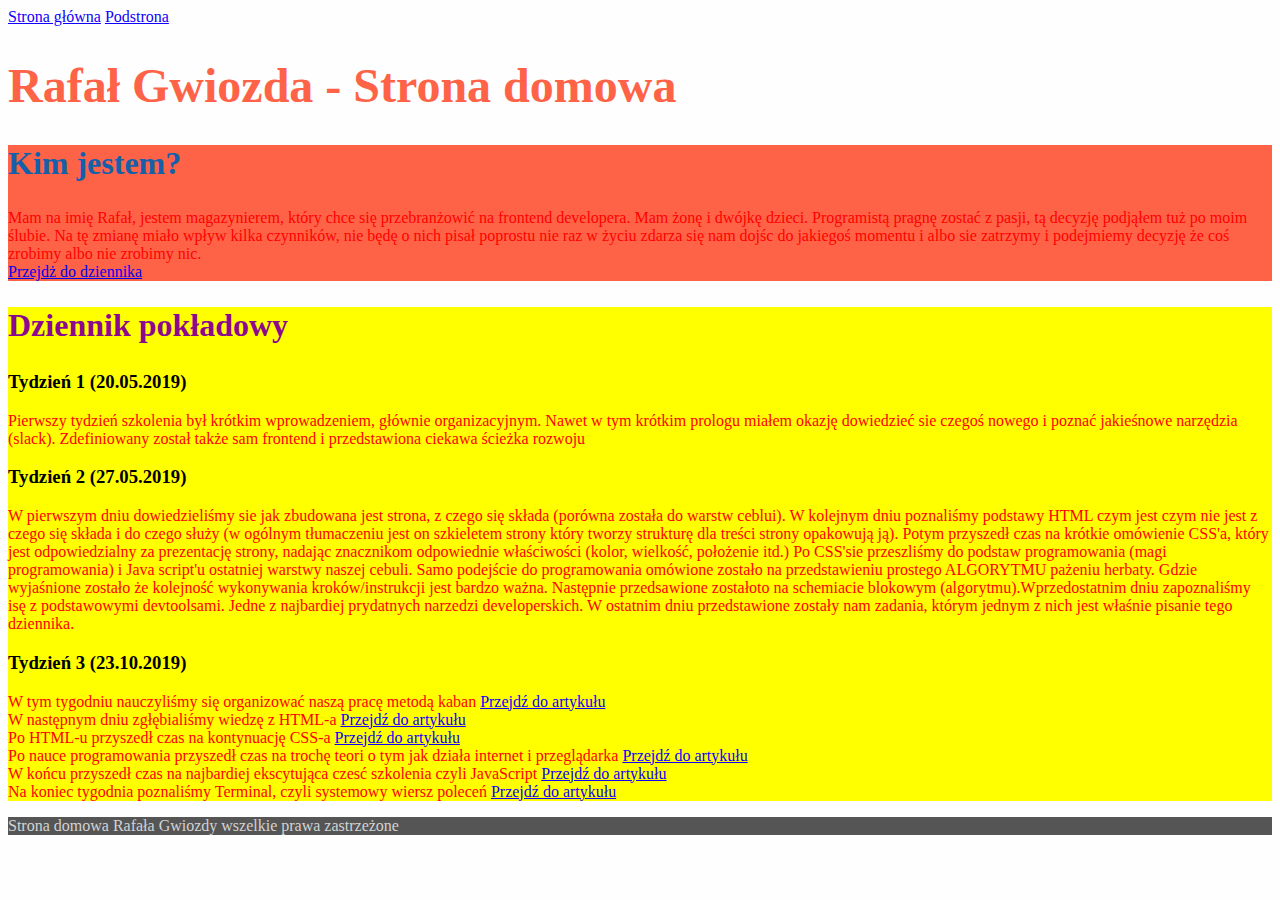
==== index.html @ 8f7f077d "initial commit" ====
<!DOCTYPE html>
<html lang="pl">

<head>
	<meta charset="UTF-8">
	<meta name="viewport" content="width=device-width, initial-scale=1.0">
	<meta http-equiv="X-UA-Compatible" content="ie=edge">
	<link href="style.css" rel="stylesheet" type="text/css">
	<title>Szkolenie WTF</title>
</head>

<body>
	<header>
		<a class="link" href="index.html">Strona główna</a>
		<a class="link" href="podstrona.html">Podstrona</a>
	</header>
	<main class="main">
		<header>
			<h1 class="mainHeader">Rafał Gwiozda - Strona domowa</h1>
		</header>
		<section class="personalSection">
			<h2 class="sectionHeader">Kim jestem?</h2>
			<p class="paragraph">
				Mam na imię Rafał, jestem magazynierem, który chce się przebranżowić na frontend developera. Mam
				żonę i dwójkę dzieci. Programistą pragnę zostać z pasji, tą decyzję podjąłem tuż po moim ślubie. Na tę
				zmianę miało wpływ kilka czynników, nie będę o nich pisał poprostu nie raz w życiu zdarza się nam dojśc
				do jakiegoś momentu i albo sie zatrzymy i podejmiemy decyzję że coś zrobimy albo nie zrobimy nic.
				<br>
				<a href="#dziennik">Przejdż do dziennika</a>
			</p>
		</section>
		<section class="dziennik" id="dziennik">
			<h2 class="diaryHeader">Dziennik pokładowy</h2>
			<section>
				<h3 class="weekSection">Tydzień 1 (20.05.2019)</h3>
				<p class="paragraph">
					Pierwszy tydzień szkolenia był krótkim wprowadzeniem, głównie organizacyjnym. Nawet w tym
					krótkim prologu miałem okazję dowiedzieć sie czegoś nowego i poznać jakieśnowe narzędzia
					(slack). Zdefiniowany został także sam frontend i przedstawiona ciekawa
					ścieżka rozwoju
				</p>
				</section> 
			<section class="h3Section">
				<h3>Tydzień 2 (27.05.2019)</h3>
				<p class="paragraph">
					W pierwszym dniu dowiedzieliśmy sie jak zbudowana jest strona, z czego się składa (porówna
					została do warstw ceblui). W kolejnym dniu poznaliśmy podstawy HTML czym jest czym nie jest z
					czego się składa i do czego służy (w ogólnym tłumaczeniu jest on szkieletem
					strony który tworzy strukturę dla treści strony opakowują ją). Potym przyszedł czas na krótkie
					omówienie CSS'a, który jest odpowiedzialny za prezentację strony, nadając znacznikom odpowiednie
					właściwości (kolor, wielkość, położenie itd.) Po CSS'sie przeszliśmy do podstaw programowania (magi
					programowania) i Java script'u
					ostatniej warstwy naszej cebuli. Samo podejście do programowania omówione zostało na
					przedstawieniu prostego ALGORYTMU pażeniu herbaty.
					Gdzie wyjaśnione zostało że kolejność wykonywania kroków/instrukcji jest bardzo ważna. Następnie
					przedsawione zostałoto na schemiacie blokowym (algorytmu).Wprzedostatnim dniu zapoznaliśmy isę z
					podstawowymi devtoolsami. Jedne z
					najbardiej prydatnych narzedzi developerskich. W ostatnim dniu przedstawione zostały nam
					zadania, którym jednym z nich jest właśnie pisanie tego dziennika.
				</p>
			</section>
			<section>
				<h3>Tydzień 3 (23.10.2019)</h3>
				<p class="paragraph">
					W tym tygodniu nauczyliśmy się organizować naszą pracę metodą kaban
					<a class="link" href="kaban.html">Przejdź do artykułu</a><br>
					W następnym dniu zgłębialiśmy wiedzę z HTML-a
					<a class="link" href="html5.html">Przejdź do artykułu</a><br>
					Po HTML-u przyszedł czas na kontynuację CSS-a
					<a class="link" href="css3.html">Przejdź do artykułu</a><br>
					Po nauce programowania przyszedł czas na trochę teori o tym jak działa internet i przeglądarka
					<a class="link" href="www.html">Przejdź do artykułu</a><br>
					W końcu przyszedł czas na najbardiej ekscytująca czesć szkolenia czyli JavaScript
					<a class="link" href="JavaScript.html">Przejdź do artykułu</a><br>
					Na koniec tygodnia poznaliśmy Terminal, czyli systemowy wiersz poleceń
					<a class="link" href="terminal.html">Przejdź do artykułu</a>
				</p>
			</section>
	</main>
	<footer>
		Strona domowa Rafała Gwiozdy wszelkie prawa zastrzeżone
	</footer>
	<script src="main.js"></script>
</body>

</html>
---- style.css ----
body {
    background: #fefefe;
}
.mainHeader {
    color: tomato;
    font-size: 48px;
}
.sectionHeader {
    color: #1460aa;
    font-size: 32px;
}
.diaryHeader {
    color: #8a098f;
    font-size: 32px;
}
.paragraph {
    color: rgb(255, 0, 0);
}
.dziennik {
    background: yellow;
}
.personalSection{
    background: tomato;
}
.link {
color: rgb(17, 0, 252);
}
footer {
    color: rgb(211, 211, 211);
    background: rgb(85, 85, 85);
}
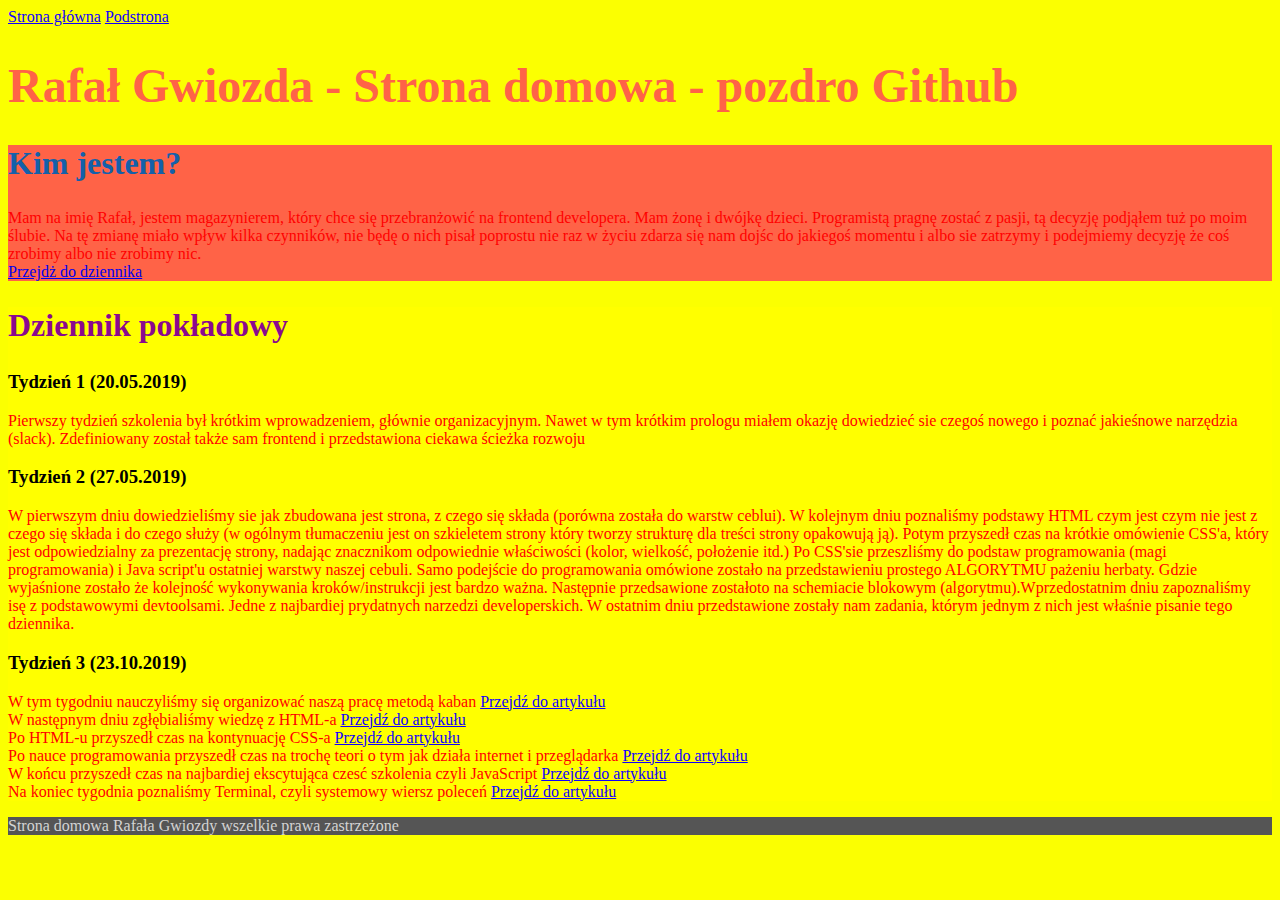
==== commit 478ba395: "feat: new heading" ====
--- a/index.html
+++ b/index.html
@@ -16,7 +16,7 @@
 	</header>
 	<main class="main">
 		<header>
-			<h1 class="mainHeader">Rafał Gwiozda - Strona domowa</h1>
+			<h1 class="mainHeader">Rafał Gwiozda - Strona domowa - pozdro Github</h1>
 		</header>
 		<section class="personalSection">
 			<h2 class="sectionHeader">Kim jestem?</h2>
--- a/style.css
+++ b/style.css
@@ -1,5 +1,5 @@
 body {
-    background: #fefefe;
+    background: #fbff01;
 }
 .mainHeader {
     color: tomato;
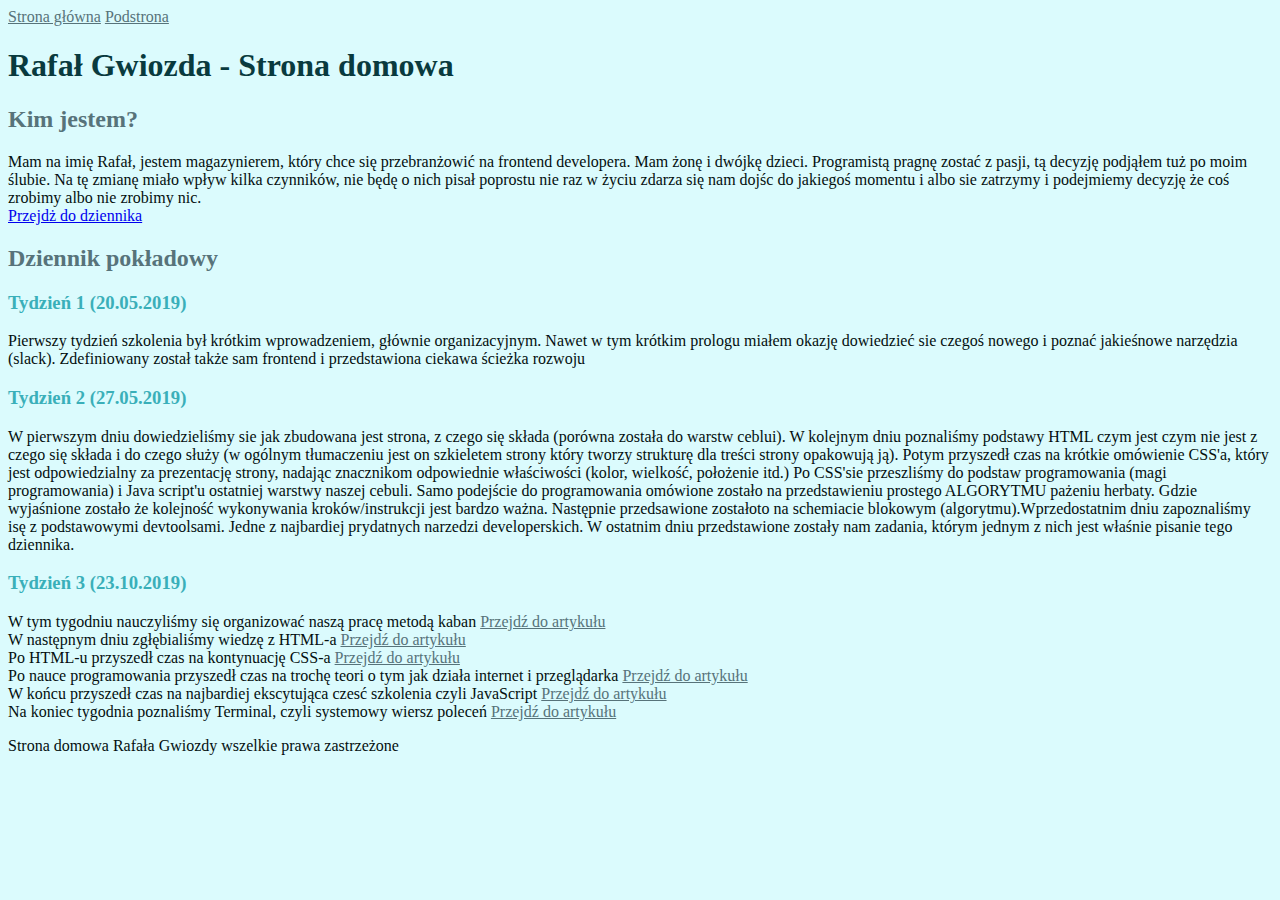
==== commit cd37f917: "feat:css changes" ====
--- a/index.html
+++ b/index.html
@@ -16,7 +16,7 @@
 	</header>
 	<main class="main">
 		<header>
-			<h1 class="mainHeader">Rafał Gwiozda - Strona domowa - pozdro Github</h1>
+			<h1 class="mainHeader">Rafał Gwiozda - Strona domowa</h1>
 		</header>
 		<section class="personalSection">
 			<h2 class="sectionHeader">Kim jestem?</h2>
@@ -32,7 +32,7 @@
 		<section class="dziennik" id="dziennik">
 			<h2 class="diaryHeader">Dziennik pokładowy</h2>
 			<section>
-				<h3 class="weekSection">Tydzień 1 (20.05.2019)</h3>
+				<h3 class="weekH3">Tydzień 1 (20.05.2019)</h3>
 				<p class="paragraph">
 					Pierwszy tydzień szkolenia był krótkim wprowadzeniem, głównie organizacyjnym. Nawet w tym
 					krótkim prologu miałem okazję dowiedzieć sie czegoś nowego i poznać jakieśnowe narzędzia
@@ -40,7 +40,7 @@
 					ścieżka rozwoju
 				</p>
 				</section> 
-			<section class="h3Section">
+			<section class="weekH3">
 				<h3>Tydzień 2 (27.05.2019)</h3>
 				<p class="paragraph">
 					W pierwszym dniu dowiedzieliśmy sie jak zbudowana jest strona, z czego się składa (porówna
@@ -60,7 +60,7 @@
 				</p>
 			</section>
 			<section>
-				<h3>Tydzień 3 (23.10.2019)</h3>
+				<h3 class="weekH3">Tydzień 3 (23.10.2019)</h3>
 				<p class="paragraph">
 					W tym tygodniu nauczyliśmy się organizować naszą pracę metodą kaban
 					<a class="link" href="kaban.html">Przejdź do artykułu</a><br>
--- a/style.css
+++ b/style.css
@@ -1,31 +1,27 @@
 body {
-    background: #fbff01;
+    background: rgb(219, 251, 253);
 }
 .mainHeader {
-    color: tomato;
-    font-size: 48px;
+    color: #093A3E;
 }
-.sectionHeader {
-    color: #1460aa;
-    font-size: 32px;
-}
-.diaryHeader {
-    color: #8a098f;
-    font-size: 32px;
+.sectionHeader, .diaryHeader {
+    color: #57737A;
 }
 .paragraph {
-    color: rgb(255, 0, 0);
+    color: #040F0F;
 }
 .dziennik {
-    background: yellow;
+  
 }
 .personalSection{
-    background: tomato;
+ 
 }
 .link {
-color: rgb(17, 0, 252);
+color: #57737A;
 }
 footer {
-    color: rgb(211, 211, 211);
-    background: rgb(85, 85, 85);
+    color: #040F0F;
+}
+.weekH3 {
+color: #3AAFB9;
 }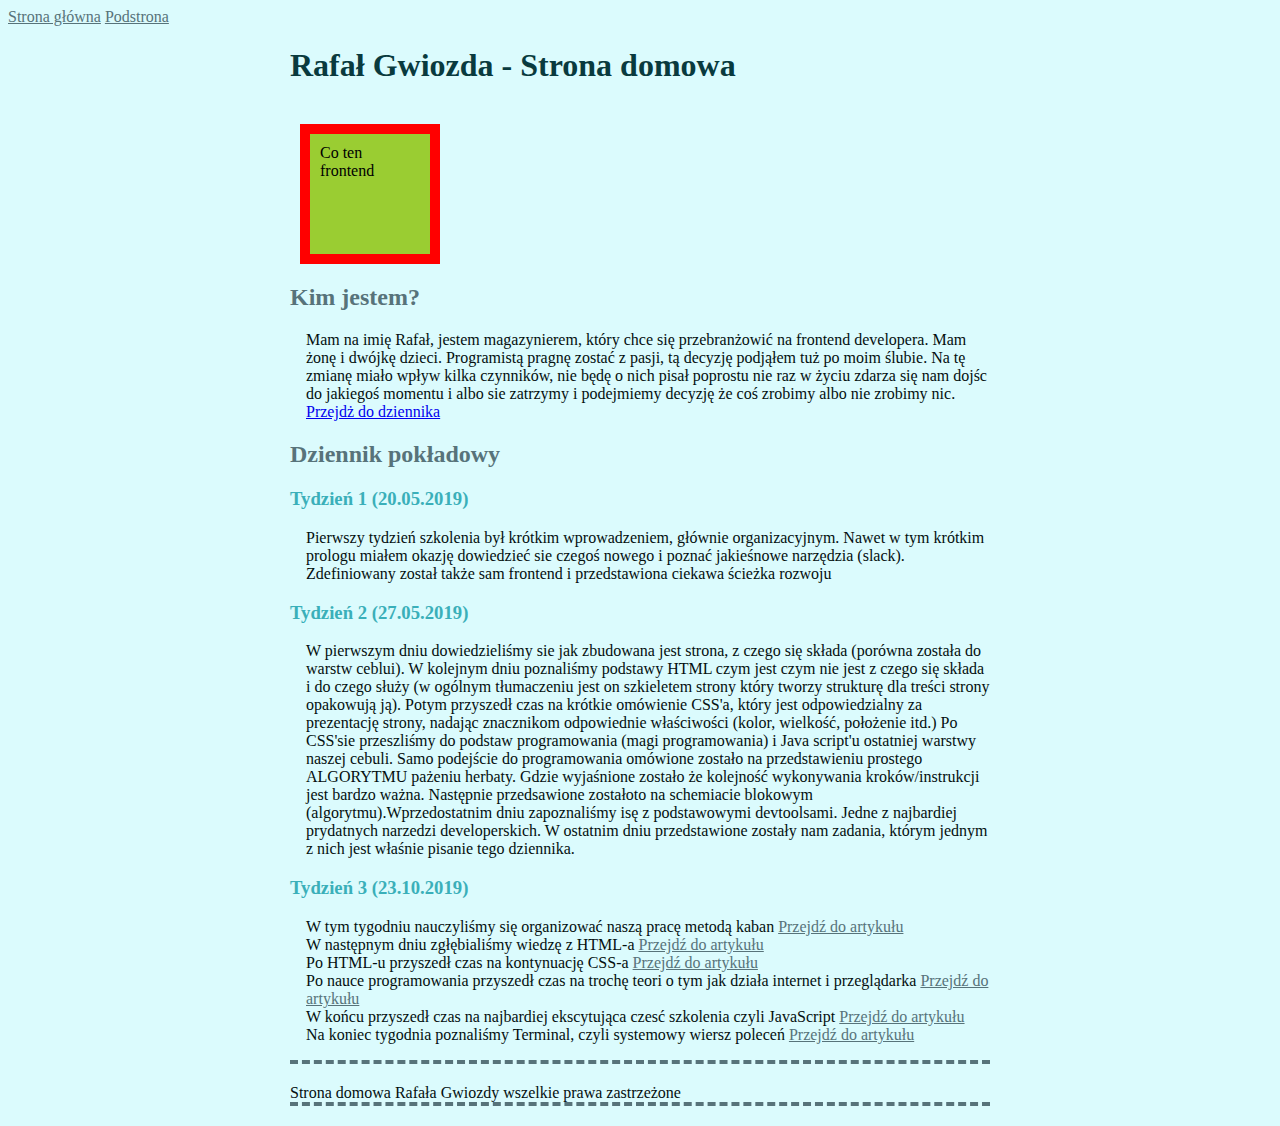
==== commit b30a0d94: "feat:border" ====
--- a/index.html
+++ b/index.html
@@ -18,7 +18,8 @@
 		<header>
 			<h1 class="mainHeader">Rafał Gwiozda - Strona domowa</h1>
 		</header>
-		<section class="personalSection">
+		<section class="about">
+			<div class="box">Co ten frontend</div>
 			<h2 class="sectionHeader">Kim jestem?</h2>
 			<p class="paragraph">
 				Mam na imię Rafał, jestem magazynierem, który chce się przebranżowić na frontend developera. Mam
@@ -77,7 +78,7 @@
 				</p>
 			</section>
 	</main>
-	<footer>
+	<footer class="footer">
 		Strona domowa Rafała Gwiozdy wszelkie prawa zastrzeżone
 	</footer>
 	<script src="main.js"></script>
--- a/style.css
+++ b/style.css
@@ -1,27 +1,56 @@
 body {
     background: rgb(219, 251, 253);
 }
+
 .mainHeader {
     color: #093A3E;
+    margin-bottom: 40px;
 }
+
 .sectionHeader, .diaryHeader {
     color: #57737A;
 }
+
 .paragraph {
     color: #040F0F;
+    padding-left: 16px;
 }
-.dziennik {
-  
+
+.dziennik {}
+
+.about {
+    width: 100%;
+    max-width: 700px;
+    margin: 20px auto;
 }
-.personalSection{
- 
+
+.link {
+    color: #57737A;
 }
-.link {
-color: #57737A;
+
+.weekH3 {
+    color: #3AAFB9;
 }
-footer {
+
+.main {
+    width: 100%;
+    max-width: 700px;
+    border-bottom: #57737A dashed 4px;
+    margin: 20px auto;
+}
+
+.footer {
     color: #040F0F;
+    width: 100%;
+    max-width: 700px;
+    border-bottom: #57737A dashed 4px;
+    margin: 20px auto;
 }
-.weekH3 {
-color: #3AAFB9;
+.box{
+    width: 100px;
+    height: 100px;
+    background: yellowgreen;
+    padding: 10px;
+    border:10px solid red ;
+    margin: 10px;
 }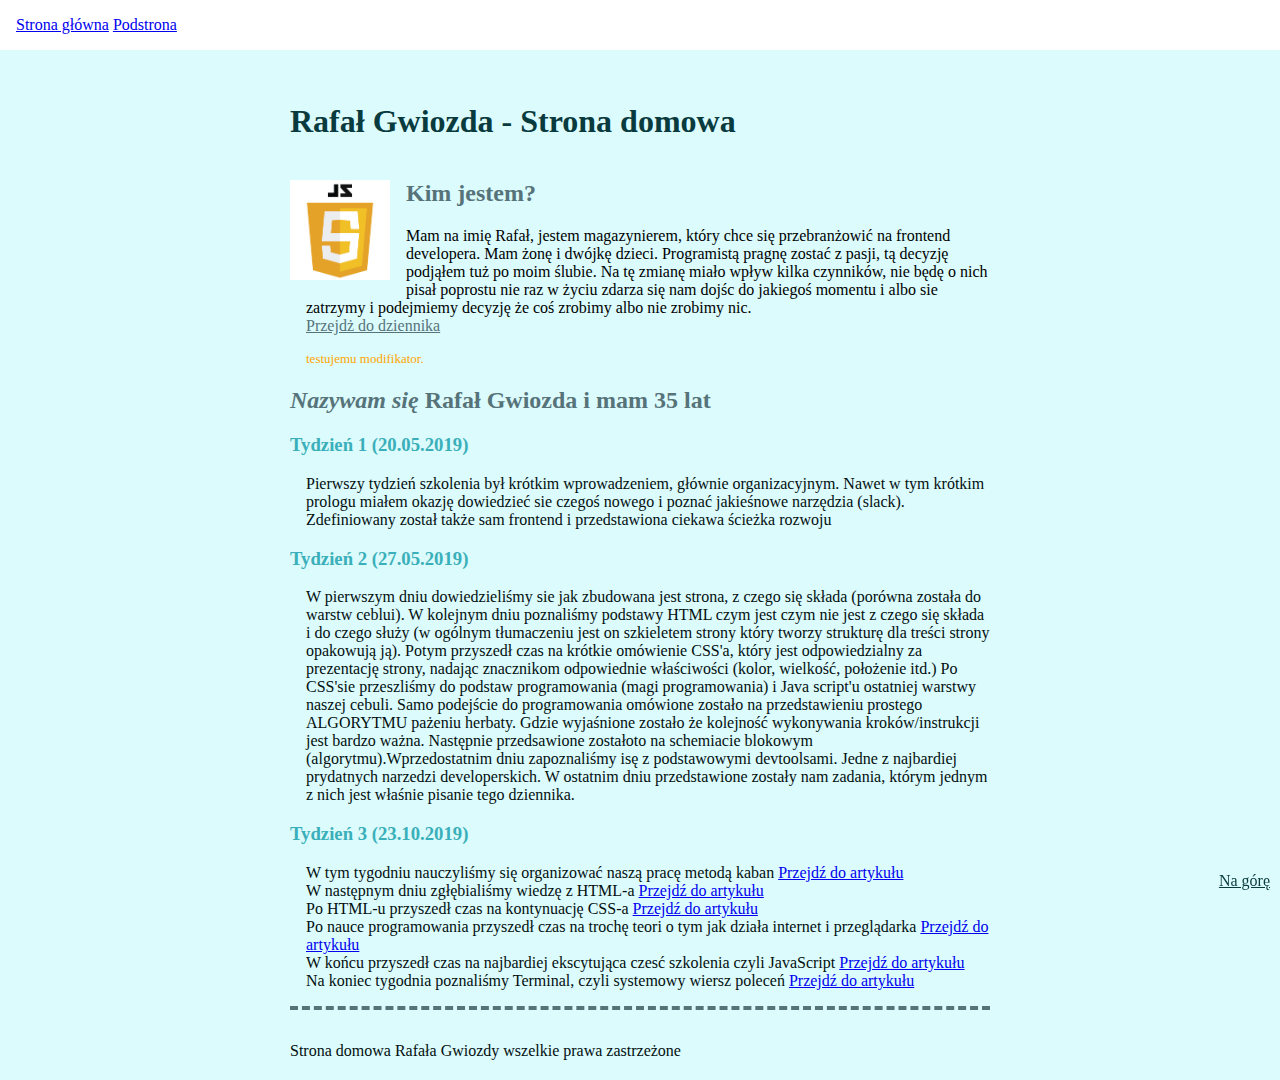
==== commit cd6d5def: "feat:IV week" ====
--- a/index.html
+++ b/index.html
@@ -10,24 +10,29 @@
 </head>
 
 <body>
-	<header>
-		<a class="link" href="index.html">Strona główna</a>
-		<a class="link" href="podstrona.html">Podstrona</a>
+	<header  class="navigation">
+		<a class="navigation__link" href="index.html">Strona główna</a>
+		<a class="navigation__link" href="podstrona.html">Podstrona</a>
 	</header>
-	<main class="main">
+	<main id="top" class="main">
 		<header>
-			<h1 class="mainHeader">Rafał Gwiozda - Strona domowa</h1>
+			<h1 class="mainHeader" id="top">Rafał Gwiozda - Strona domowa</h1>
 		</header>
 		<section class="about">
-			<div class="box">Co ten frontend</div>
-			<h2 class="sectionHeader">Kim jestem?</h2>
-			<p class="paragraph">
+			<!-- <div class="box">Test</div> -->
+			<!-- <div class="boxTest">Co ten frontend</div> -->
+<img src="js.jpg" alt="javascript" class="about__picture"/>
+			<h2 class="about__header">Kim jestem?</h2>
+			<p class="about__paragraph">
 				Mam na imię Rafał, jestem magazynierem, który chce się przebranżowić na frontend developera. Mam
 				żonę i dwójkę dzieci. Programistą pragnę zostać z pasji, tą decyzję podjąłem tuż po moim ślubie. Na tę
 				zmianę miało wpływ kilka czynników, nie będę o nich pisał poprostu nie raz w życiu zdarza się nam dojśc
 				do jakiegoś momentu i albo sie zatrzymy i podejmiemy decyzję że coś zrobimy albo nie zrobimy nic.
 				<br>
-				<a href="#dziennik">Przejdż do dziennika</a>
+				<a class="about__link" href="#dziennik">Przejdż do dziennika</a>
+			</p>
+			<p class="about__paragraph about__paragraph--color">
+				testujemu modifikator.
 			</p>
 		</section>
 		<section class="dziennik" id="dziennik">
@@ -79,6 +84,7 @@
 			</section>
 	</main>
 	<footer class="footer">
+			<a href="#top" class="top">Na górę</a>
 		Strona domowa Rafała Gwiozdy wszelkie prawa zastrzeżone
 	</footer>
 	<script src="main.js"></script>
--- a/style.css
+++ b/style.css
@@ -16,15 +16,19 @@
     padding-left: 16px;
 }
 
-.dziennik {}
+.dziennik {
+    clear: left;
+}
 
-.about {
+/* .about {
+    position: relative;
     width: 100%;
     max-width: 700px;
     margin: 20px auto;
+    /* overflow: hidden; */
+
 }
-
-.link {
+.navigation__link {
     color: #57737A;
 }
 
@@ -36,21 +40,70 @@
     width: 100%;
     max-width: 700px;
     border-bottom: #57737A dashed 4px;
-    margin: 20px auto;
+    margin: 32px auto;
+    padding-top: 50px;
 }
 
 .footer {
     color: #040F0F;
     width: 100%;
     max-width: 700px;
-    border-bottom: #57737A dashed 4px;
+    /* border-bottom: #57737A dashed 4px; */
     margin: 20px auto;
 }
-.box{
+
+.box {
     width: 100px;
     height: 100px;
     background: yellowgreen;
     padding: 10px;
-    border:10px solid red ;
-    margin: 10px;
+    border: 10px solid red;
+    box-sizing: border-box;
+    position: sticky;
+    top: 0;
+}
+
+.top {
+    position: fixed;
+    bottom: 10px;
+    right: 10px;
+    box-sizing: border-box;
+    color: #093A3E;
+}
+
+.navigation {
+    position: fixed;
+    width: 100%;
+    top: 0;
+    left: 0;
+    box-sizing: border-box;
+    padding: 16px;
+    background: white;
+}
+
+.about__header {
+    color: #57737A;
+}
+
+.about__paragraph {
+    padding-left: 16px;
+    font-size: 16px;
+}
+
+.about__link {
+    color: #57737A;
+}
+
+.about__picture {
+    width: 100%;
+    max-width: 100px;
+    display: block;
+    float: left;
+    margin: 0 16px 16px 0;
+}
+
+.about__paragraph--color {
+    color: orange;
+    font-size: small;
+
 }